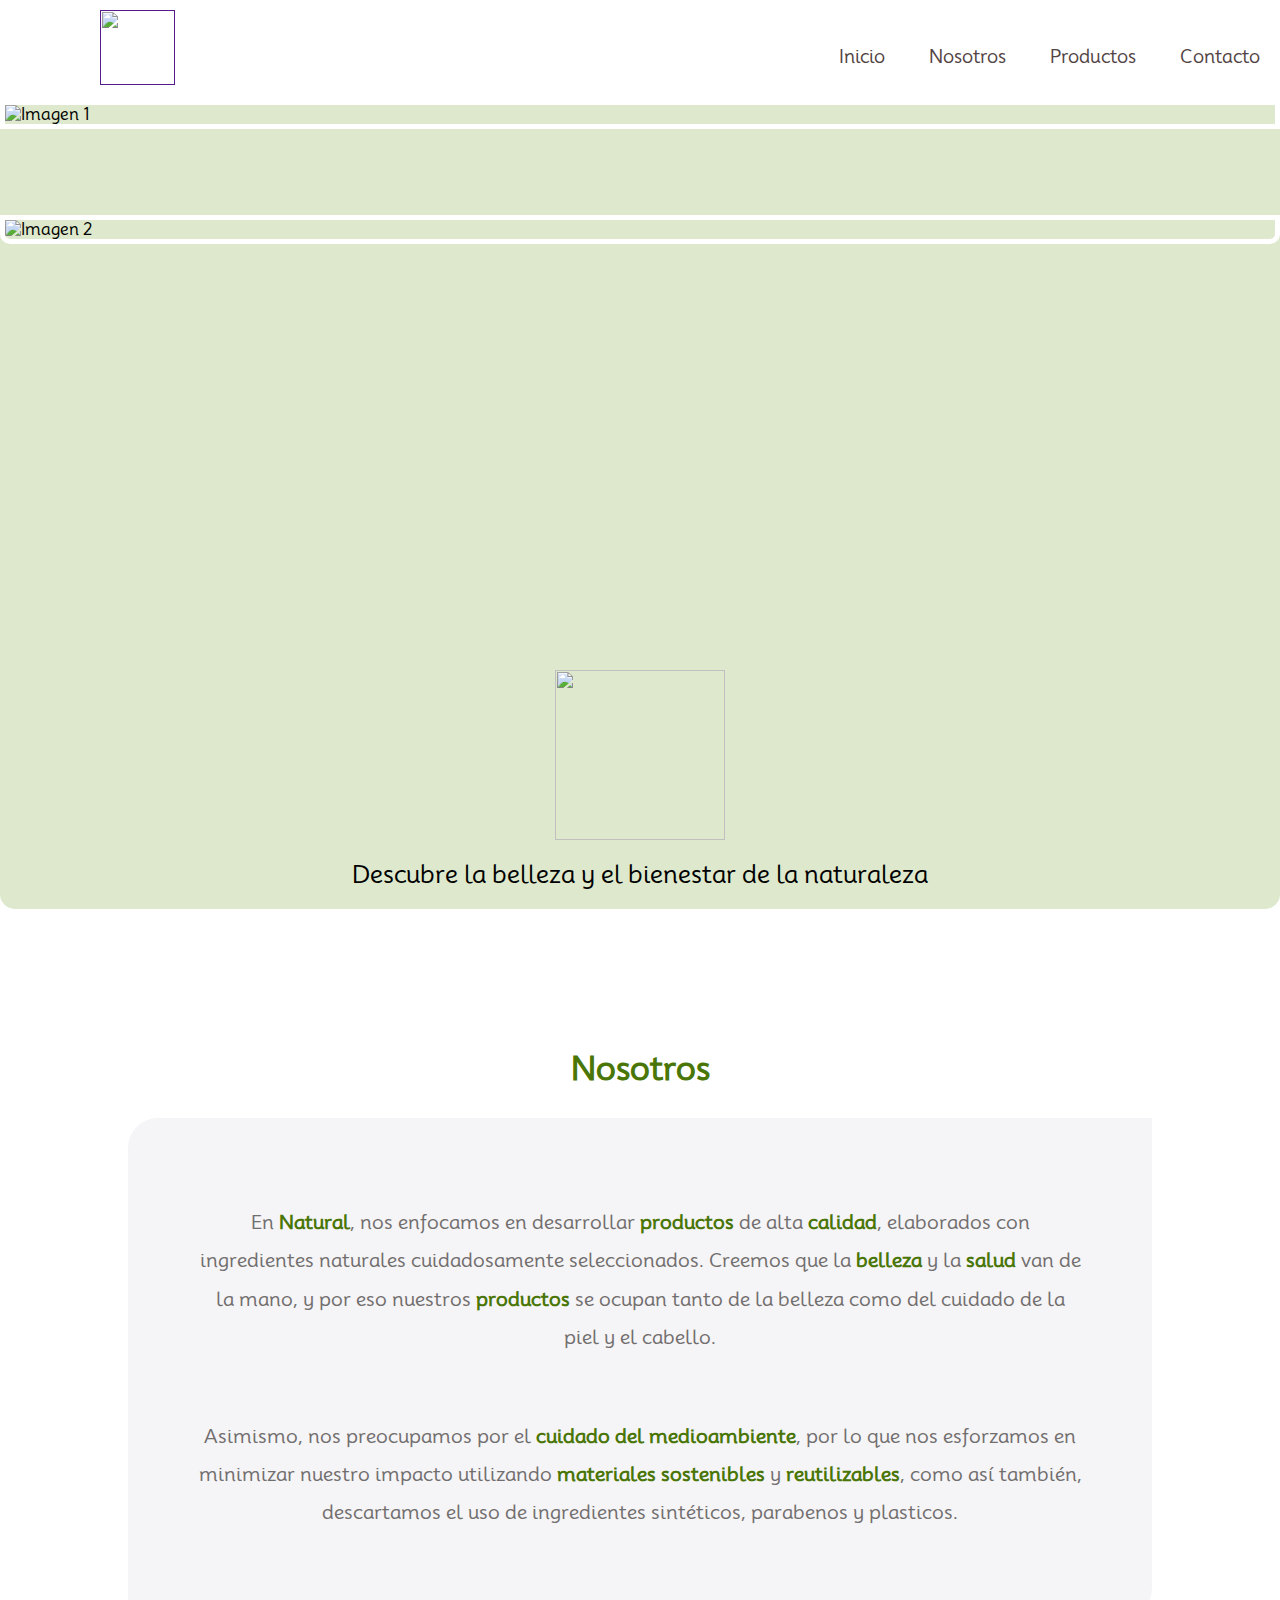
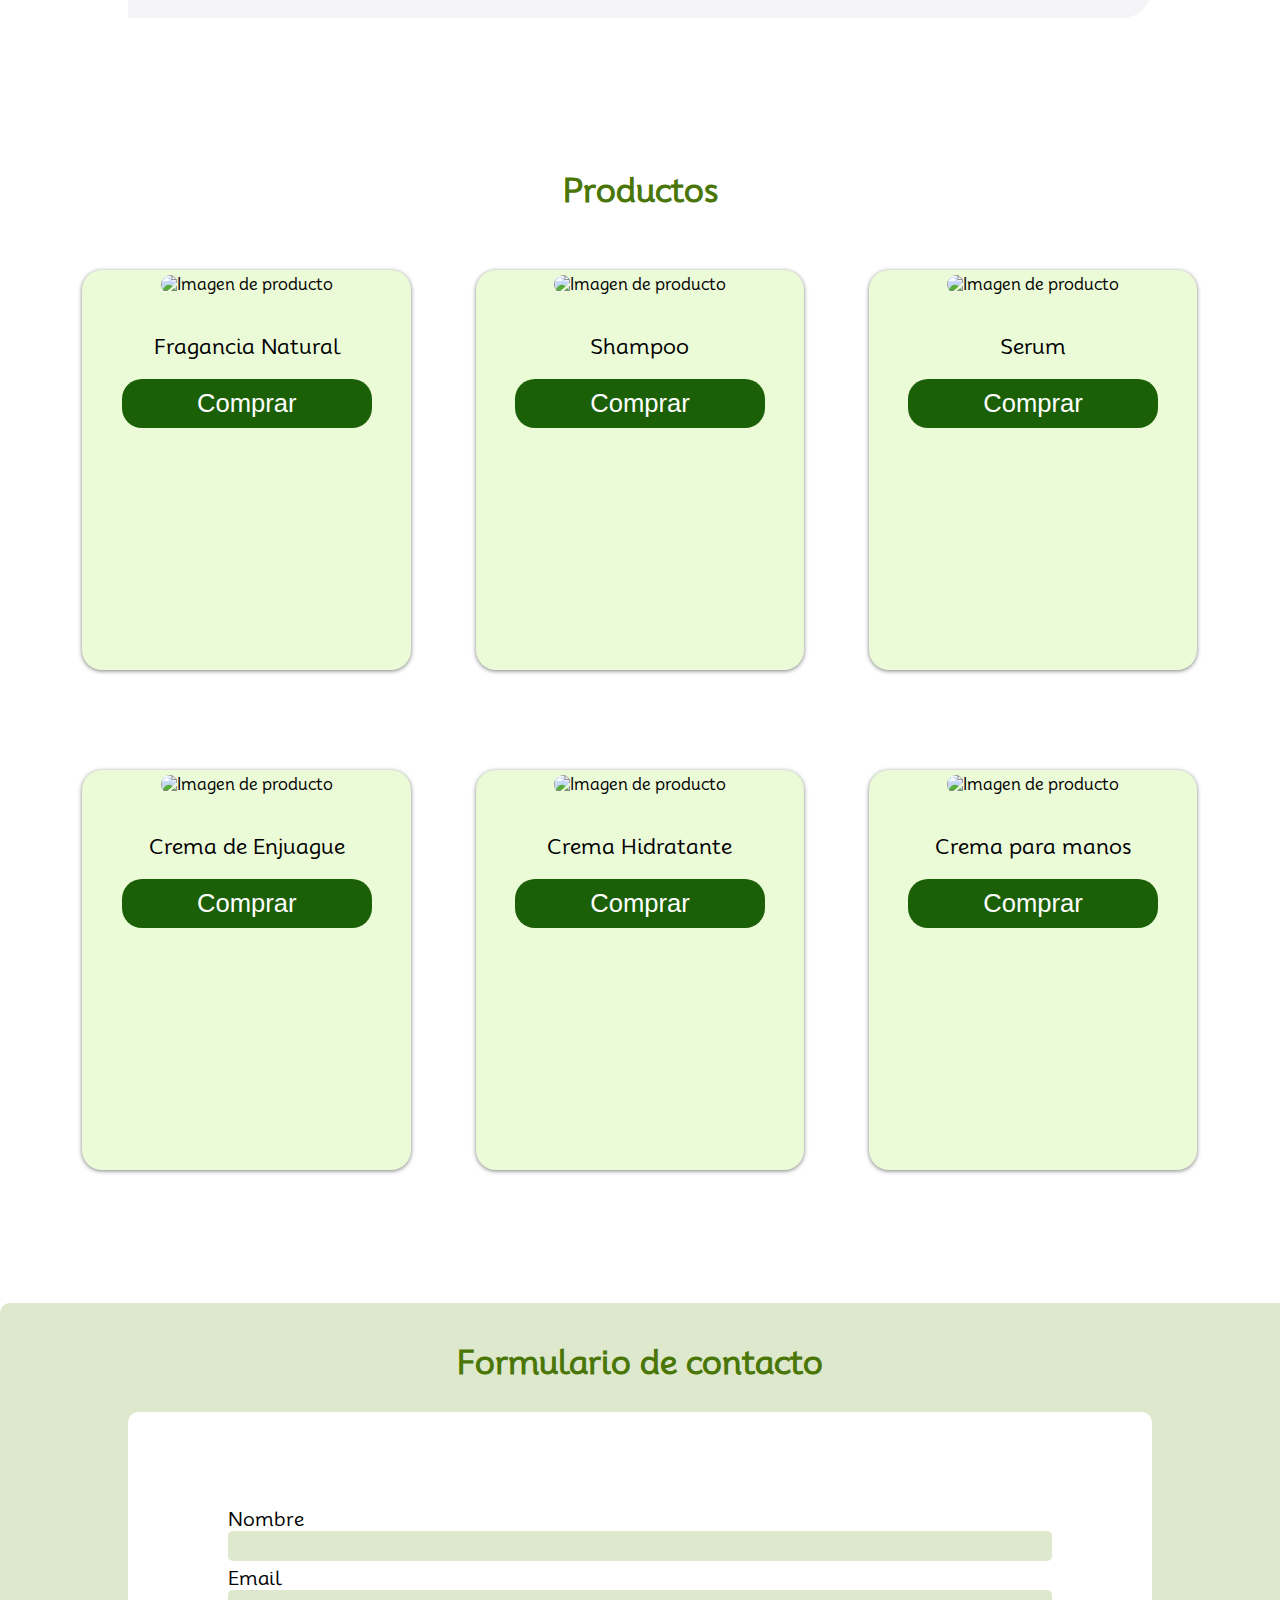
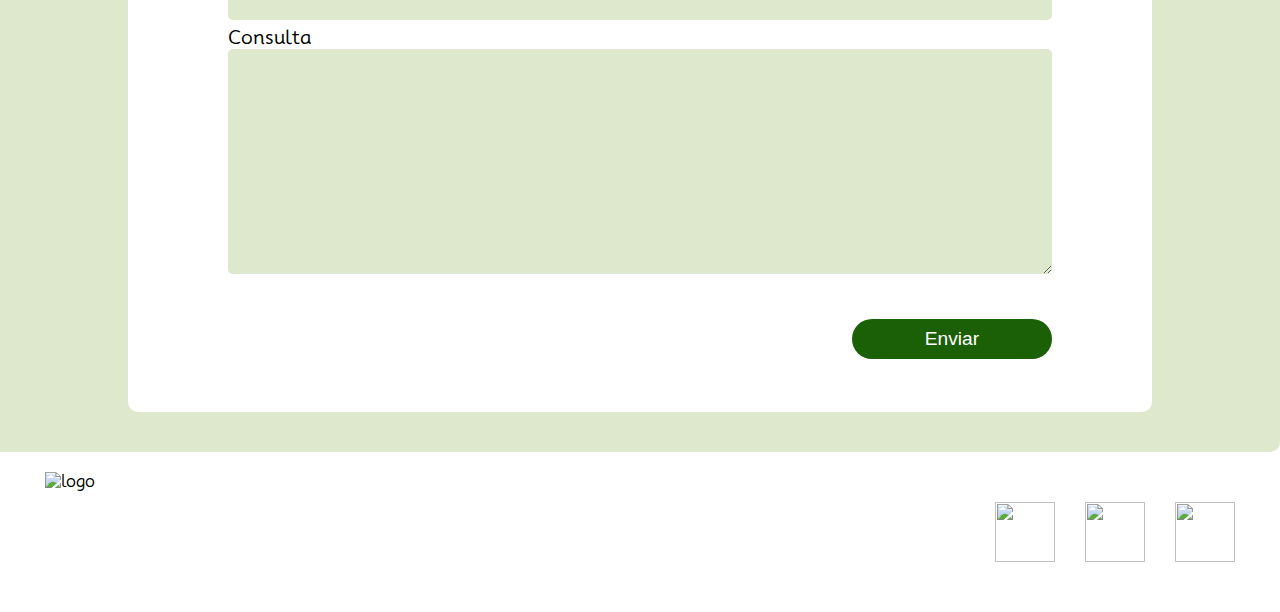
==== index.html @ c2a3fa1c "Terminado" ====
<!DOCTYPE html>
<html lang="en">
	<head>
		<meta charset="UTF-8" />
		<meta name="viewport" content="width=device-width, initial-scale=1.0" />
		<title>Proyecto WebExperto</title>
		<link rel="stylesheet" href="./css/style.css" />
		<link rel="preconnect" href="https://fonts.googleapis.com" />
		<link rel="preconnect" href="https://fonts.gstatic.com" crossorigin />
		<link
			href="https://fonts.googleapis.com/css2?family=Mooli&display=swap"
			rel="stylesheet"
		/>
	</head>
	<body>
		<main>
			<!-- HEADER -->
			<header>
				<nav id="inicio">
					<input type="checkbox" name="" id="check" />
					<label for="check" class="checkbtn">
						<img src="./assets/menu-regular.png" alt="" />
					</label>
					<a href="" class="logo__link">
						<img src="./img/logos/logo.png" alt="" class="logo" />
					</a>
					<ul>
						<li><a href="#inicio">Inicio</a></li>
						<li><a href="#nosotros">Nosotros</a></li>
						<li><a href="#productos">Productos</a></li>
						<li><a href="#contacto">Contacto</a></li>
					</ul>
				</nav>
			</header>
			<section class="presentation">
				<div class="principal-container">
					<div class="img">
						<img
							class="principal-container__image"
							src="./img/main/fitoterapia.png"
							alt="Imagen 1"
						/>
					</div>
					<div class="secondary-container">
						<div class="img">
							<img src="./img/cards/crema1.jpg" alt="Imagen 2" />
						</div>
						<div class="img">
							<img src="./img/cards/crema2.jpg" alt="Imagen 3" />
						</div>
					</div>
				</div>
				<div class="white-logo-container">
					<img src="./img/logos/white-logo.png" alt="" />
					<p>Descubre la belleza y el bienestar de la naturaleza</p>
				</div>
			</section>

			<!-- NOSOTROS -->
			<section class="about-us">
				<h1 class="h1__title" id="nosotros">Nosotros</h1>
				<div class="about-us__container">
					<p>
						En <span>Natural</span>, nos enfocamos en desarrollar
						<span>productos</span> de alta <span>calidad</span>, elaborados con
						ingredientes naturales cuidadosamente seleccionados. Creemos que la
						<span>belleza</span> y la <span>salud</span> van de la mano, y por
						eso nuestros <span>productos</span> se ocupan tanto de la belleza
						como del cuidado de la piel y el cabello.
					</p>
					<p>
						Asimismo, nos preocupamos por el
						<span>cuidado del medioambiente</span>, por lo que nos esforzamos en
						minimizar nuestro impacto utilizando
						<span>materiales sostenibles</span> y <span>reutilizables</span>,
						como así también, descartamos el uso de ingredientes sintéticos,
						parabenos y plasticos.
					</p>
				</div>
			</section>

			<!-- PRODUCTOS -->
			<section class="products" id="productos">
				<h1 class="h1__title">Productos</h1>
				<div class="card-container">
					<div class="card">
						<img src="./img/main/fragancias.jpg" alt="Imagen de producto" />
						<p>Fragancia Natural</p>
						<button>Comprar</button>
					</div>
					<div class="card">
						<img src="./img/cards/cremaEnjuague.jpg" alt="Imagen de producto" />
						<p>Shampoo</p>
						<button>Comprar</button>
					</div>
					<div class="card">
						<img src="./img/cards/frasquito.jpg" alt="Imagen de producto" />
						<p>Serum</p>
						<button>Comprar</button>
					</div>
				</div>
				<div class="card-container">
					<div class="card">
						<img src="./img/cards/cremaEnjuague.jpg" alt="Imagen de producto" />
						<p>Crema de Enjuague</p>
						<button>Comprar</button>
					</div>
					<div class="card">
						<img
							src="./img/cards/cremasNatural2.jpg"
							alt="Imagen de producto"
						/>
						<p>Crema Hidratante</p>
						<button>Comprar</button>
					</div>
					<div class="card">
						<img src="./img/cards/cremas.jpg" alt="Imagen de producto" />
						<p>Crema para manos</p>
						<button>Comprar</button>
					</div>
				</div>
			</section>

			<!-- FORMULARIO -->
			<section class="form-container" id="contacto">
				<h1 class="h1__title form-title">Formulario de contacto</h1>
				<div class="form">
					<form action="">
						<div class="form1">
							<span>Nombre</span>
							<input type="text" />
						</div>
						<div class="form1">
							<span>Email</span>
							<input type="text" />
						</div>
						<div class="form1">
							<span>Consulta</span>
							<textarea rows="15"></textarea>
						</div>
						<div class="botonEnviar">
							<input type="button" class="form-button" value="Enviar" />
						</div>
					</form>
				</div>
			</section>
		</main>

		<!-- FOOTER -->
		<footer>
			<div class="footer-container">
				<img class="natural-logo" src="./img/logos/logo.png" alt="logo" />
				<div class="footer-socialMedia-icons">
					<img src="./img/logos/whatsapp.png" alt="" />
					<img src="./img/logos/instagram.png" alt="" />
					<img src="./img/logos/facebook.png" alt="" />
				</div>
			</div>
		</footer>
	</body>
</html>
---- css/style.css ----
* {
	box-sizing: border-box;
	padding: 0;
	margin: 0;
}

:root {
	--font-family: "Mooli";
	--header-font-color: #3a3a3a;
}

html {
	font-family: var(--font-family);
	scroll-behavior: smooth;
}

/* MOBILE  */

/* HEADER */

.logo__link img {
	width: 75px;
	height: 75px;
}

nav ul {
	position: fixed;
	width: 100%;
	height: 100vw;
	background: #497607;
	top: 80px;
	left: 100%;
	text-align: center;
	transition: all 0.3s;
}

nav ul li {
	display: block;
	margin: 50px 0;
	line-height: 30px;
}

nav ul li a {
	text-decoration: none;
	color: #ffffff;
	font-size: 1.2rem;
}

nav ul li a:hover {
	color: #1f0776;
	transition: 0.5s;
}
.img {
	display: flex;
	align-items: center;
	justify-content: center;
}
.img img {
	width: auto;
	height: auto;
	max-width: 100%;
	max-height: 100%;
}

#check {
	display: none;
}

#check:checked ~ ul {
	left: 0;
}

.checkbtn {
	display: block;
	padding: 30px;
	float: right;
}

/* PRESENTACION*/
.presentation {
	width: 100%;
	background-color: #dee8cc;
	display: flex;
	flex-direction: column;
	border-radius: 10px 10px 15px 15px;
}

.principal-container img {
	width: 100%;
	/* height: 120px; */
	background-size: cover;
	background-repeat: no-repeat;
	border: 5px solid white;
}

.secondary-container img {
	border: 5px solid white;
	border-radius: 0px 0px 10px 10px;
}

.white-logo-container {
	display: flex;
	flex-direction: column;
	justify-content: space-between;
	align-items: center;
	padding: 20px 0px;
}

.white-logo-container img {
	height: 70px;
	width: 70px;
}

.white-logo-container p {
	font-size: 0.9rem;
	text-align: center;
	padding-top: 20px;
}

/* NOSOTROS */
.about-us {
	margin-top: 15px;
	margin-right: 5px;
	background-color: rgb(255, 255, 255);
	width: 100%;
	height: auto;
	display: flex;
	flex-direction: column;
	align-items: center;
	justify-content: center;
	padding: 5px;
}

.h1__title {
	text-align: center;
	font-size: 1.3rem;
	color: #497607;
}

.about-us__container {
	margin: 15px 5px;
	padding: 5px;
	background-color: rgba(230, 227, 232, 0.4);
	width: 100%;
	height: auto;
	border-radius: 30px 0px 30px 0px;
}

.about-us__container p {
	margin: 20px 20px;
	color: #716e6e;
	font-size: 1rem;
	text-align: center;
	line-height: 2;
}

.about-us__container span {
	color: #497607;
	font-weight: bold;
}

/* PRODUCTOS */

.products {
	width: 100%;
	height: auto;
	background-color: white;
	padding: 1%;
}

.card-container {
	/* max-width: 100%; */
	display: flex;
	flex-direction: column;
	justify-content: space-around;
	gap: 16px;
	margin-top: 30px;
	margin-right: 5px;
}

.card {
	width: 70%;
	height: auto;
	border-radius: 20px;
	text-align: center;
	padding: 5px;
	margin: 0 auto;
	box-shadow: 0 1px 4px rgba(0, 0, 0, 0.5);
	background-color: #ebfad7;
}

.card img {
	width: 100%;
	height: auto;
	object-fit: cover;
	border-radius: 15px;
}

.card p {
	margin-top: 15px;
	font-size: 1rem;
}

.card button {
	background-color: rgb(27, 95, 7);
	color: white;
	width: 100px;
	border: none;
	padding: 6px 8px;
	border-radius: 10px;
	cursor: pointer;
	margin-top: 11px;
	font-size: 1.2rem;
}

.card button:hover {
	background-color: rgb(44, 149, 13);
	transition: 0.5s;
}

/* FORMULARIO */
.form-container {
	width: 100%;
	height: auto;
	background-color: #dee8cc;
	border-radius: 10px 0px 10px 0px;
	padding: 10px;
	margin-top: 20px;
}

.form {
	margin: 0 auto;
	margin-top: 20px;
	padding: 10px 10px;
	background-color: white;
	width: 90vw;
	height: auto;
	border-radius: 10px 10px;
	display: flex;
	flex-direction: column;
	justify-content: space-between;
}

.form1 {
	margin-top: 5px;
	display: flex;
	flex-direction: column;
	justify-content: space-between;
}

.form span {
	font-size: 0.8rem;
}

input {
	height: 30px;
	border-radius: 5px;
	border: none;
	background-color: #dee8cc;
}

textarea {
	border-radius: 5px;
	border: none;
	background-color: #dee8cc;
}

.form-button {
	background-color: rgb(27, 95, 7);
	color: white;
	width: 90px;
	border: none;
	border-radius: 30px;
	padding: 3px;
	border-radius: 6px;
	cursor: pointer;
	margin: 5px 2px 2px 210px;
	font-size: 0.8rem;
	text-align: center;
}

/* FOOTER */

footer {
	width: 100%;
	height: 150px;
	background-color: white;
}

.footer-container {
	display: flex;
	flex-direction: row;
	justify-content: space-between;
	padding: 5px 25px;
	align-items: center;
}

.natural-logo {
	height: 80px;
	width: 80px;
}

.footer-socialMedia-icons {
	display: flex;
	flex-direction: row;
	align-items: center;
	justify-content: space-between;
	gap: 10px;
}

.footer-socialMedia-icons img {
	height: 27px;
	width: 27px;
	color: rgb(27, 95, 7);
}

/* MEDIA QUERIES */

/* TABLET */

@media (min-width: 768px) {
	/* HEAD */
	.checkbtn {
		display: none;
	}

	#check {
		display: none;
	}

	.logo__link {
		margin-left: 30px;
	}

	nav ul {
		top: 5px;
		left: 180px;
		background: none;
	}

	nav ul li {
		display: inline-block;
		margin: 20px 20px;
	}
	nav ul li a {
		font-size: 0.9rem;
		color: #524444;
	}
	nav ul li a:hover {
		color: #497607;
	}

	/* MAIN */
	.secondary-container {
		display: flex;
		flex-direction: row;
		width: 100%;
	}

	/* PRODUCTOS */
	.card-container {
		flex-direction: row;
		margin: 60px 0;
	}

	.card {
		width: 25%;
		height: 240px;
	}

	/* FORMULARIO */
	.form-button {
		width: 110px;
		border-radius: 20px;
		padding: 5px 10px;
		font-size: 0.9rem;
	}
	.botonEnviar {
		margin-top: 15px;
		text-align: right;
	}

	/* FOOTER */
	.footer-container {
		height: 160px;
	}

	.footer-socialMedia-icons {
		width: 30%;
		justify-content: space-between;
	}
	.footer-socialMedia-icons img {
		height: 40px;
		width: 40px;
	}
}

/* DESKTOP QUERIES */

@media (min-width: 992px) {
	/* HEADER */
	.checkbtn {
		display: none;
	}

	#check {
		display: none;
	}
	.logo__link {
		position: absolute;
		padding: 10px 70px;
	}
	.logo__link img {
		width: 75px;
		height: 75px;
	}

	nav {
		background: #ffffff;
		height: 100px;
		width: 100%;
		position: relative;
	}

	nav ul {
		top: 10px;
		background: none;
		position: absolute;
		left: unset;
		right: 0;
		height: unset;
		width: unset;
	}

	nav ul li {
		display: inline-block;
		line-height: 80px;
		margin: 0 5px;
		padding: 7px 15px;
	}

	nav ul li a {
		text-decoration: none;
		color: #524444;
		font-size: 1.1rem;
	}

	nav ul li a:hover {
		color: #3f6506;
		transition: 0.5s;
	}

	/* NOSOTROS */
	.h1__title {
		margin-top: 120px;
		font-size: 2rem;
	}
	.about-us__container {
		padding: 45px 40px;
		margin-top: 30px;
		width: 80vw;
		height: 500px;
	}
	.about-us__container p {
		font-size: 1.2rem;
	}

	/* MAIN */
	.principal-container {
		display: flex;
		flex-direction: column;
		height: 500px;
		width: 100%;
	}

	.principal-container img {
		height: 100%;
		width: 100%;
	}
	.secondary-container {
		display: flex;
		flex-direction: row;
		height: 200px;
		width: 100%;
	}
	.principal-container__image {
		height: 700px;
	}

	.white-logo-container {
		margin-top: -100px;
	}
	.white-logo-container img {
		height: 170px;
		width: 170px;
	}
	.white-logo-container p {
		font-size: 1.5rem;
	}

	/* PRODUCTOS */
	.card-container {
		justify-content: space-between;
		padding: 20px 10px;
		gap: 5px;
		margin-bottom: 100px;
	}

	.card {
		width: 28%;
		height: 350px;
	}

	.card-container p {
		margin-top: 40px;
	}

	.card button {
		margin-top: 20px;
		width: 150px;
		border-radius: 20px;
		padding: 10px 20px;
	}

	/* FORMULARIO */

	.form-title {
		margin: 30px;
	}
	.form {
		width: 80vw;
		height: 600px;
		padding: 50px 100px;
		margin-bottom: 30px;
	}
	.botonEnviar {
		text-align: right;
	}

	form {
		padding: 40px 0px;
	}

	.form-button {
		width: 200px;
		font-size: 1.2rem;
		height: 40px;
		border-radius: 30px;
		margin: 30px 0;
	}

	.form span {
		font-size: 1.2rem;
	}

	/* FOOTER */
	.footer-container {
		padding: 30px 30px;
	}

	.natural-logo {
		width: 120px;
		height: 120px;
	}

	.footer-socialMedia-icons {
		justify-content: space-between;
		width: 240px;
	}

	.footer-socialMedia-icons img {
		width: 60px;
		height: 60px;
	}
}
@media (min-width: 1261px) {
	/* MAIN */
	.principal-container {
		height: 650px;
	}
	.secondary-container img {
		width: 100vw;
		height: auto;
	}
	.about-us__container p {
		font-size: 1.2rem;
		padding: 20px 10px;
	}
	/* PRODUCTOS */
	.card-container {
		padding: 0 40px;
	}

	.card {
		width: 28%;
		height: 400px;
	}
	.card p {
		font-size: 1.3rem;
	}
	.card button {
		width: 250px;
		font-size: 1.6rem;
	}
	.footer-container {
		padding: 10px 45px;
	}
}
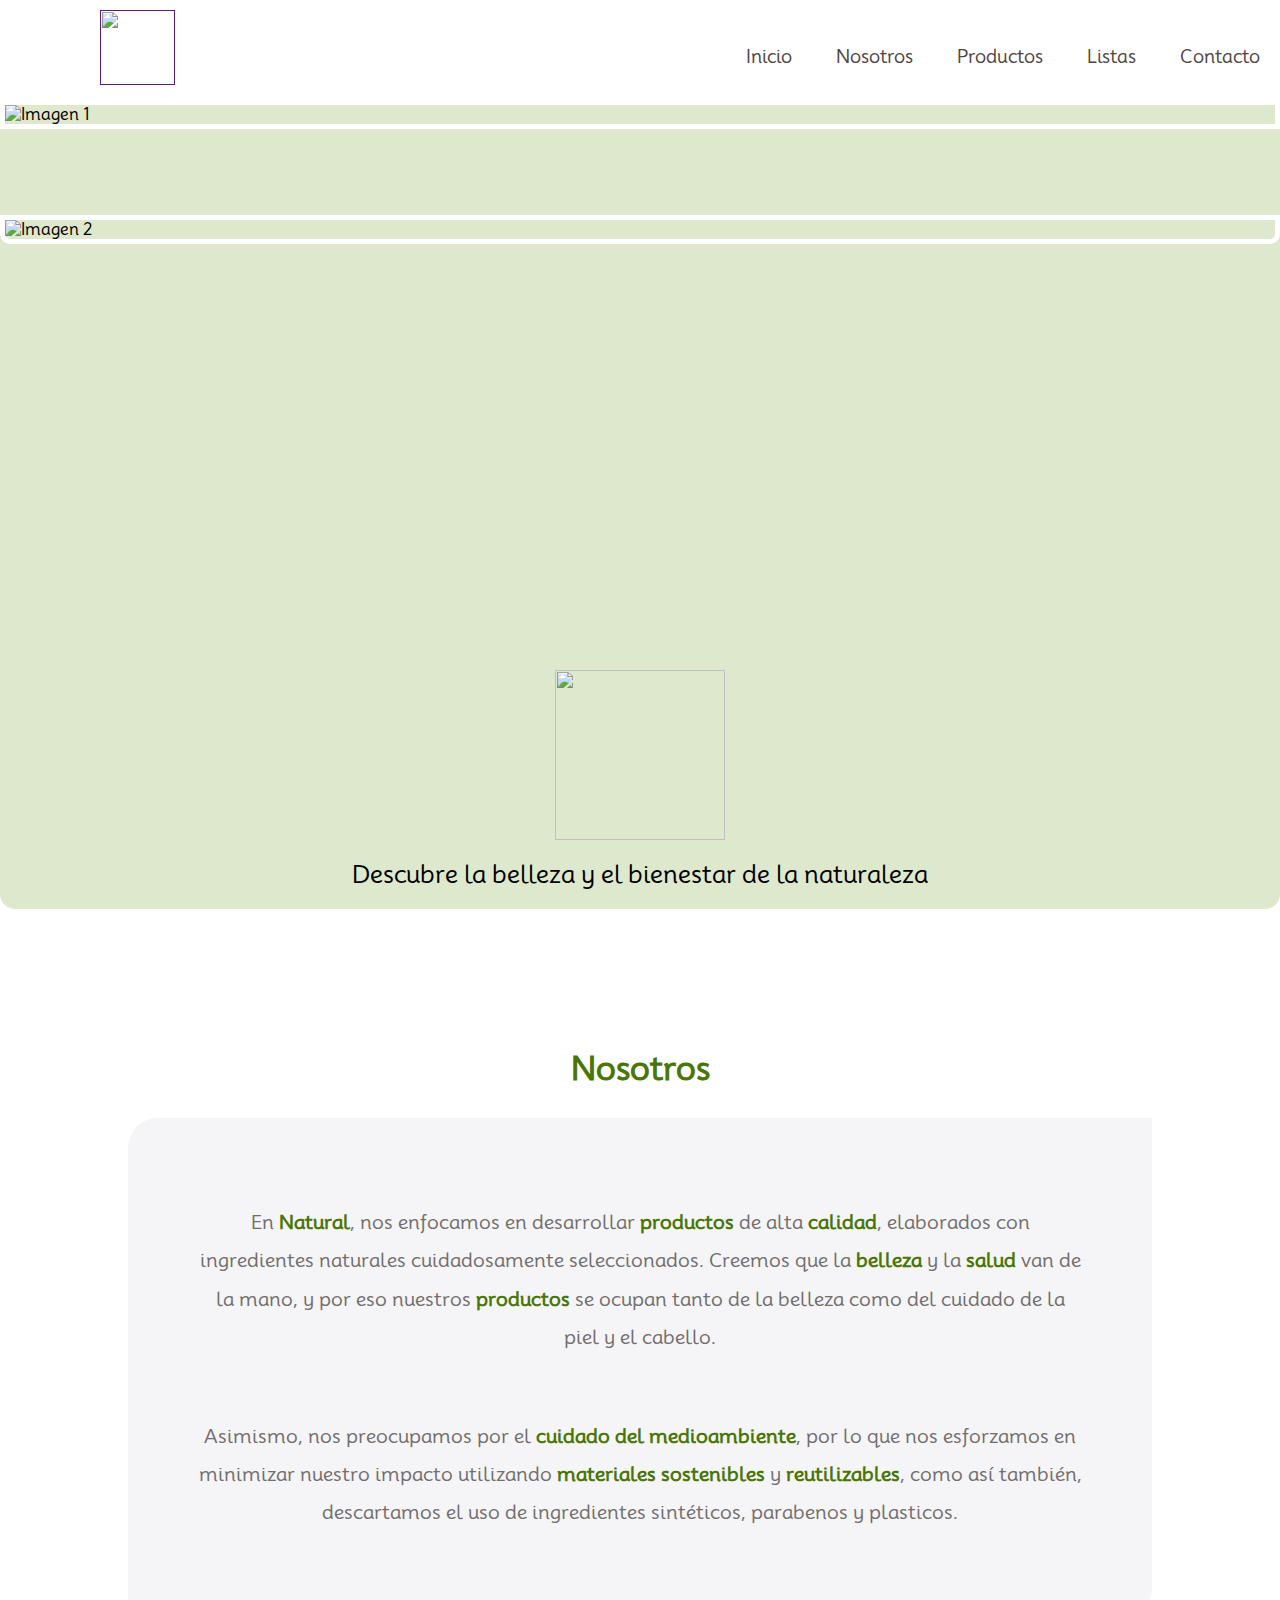
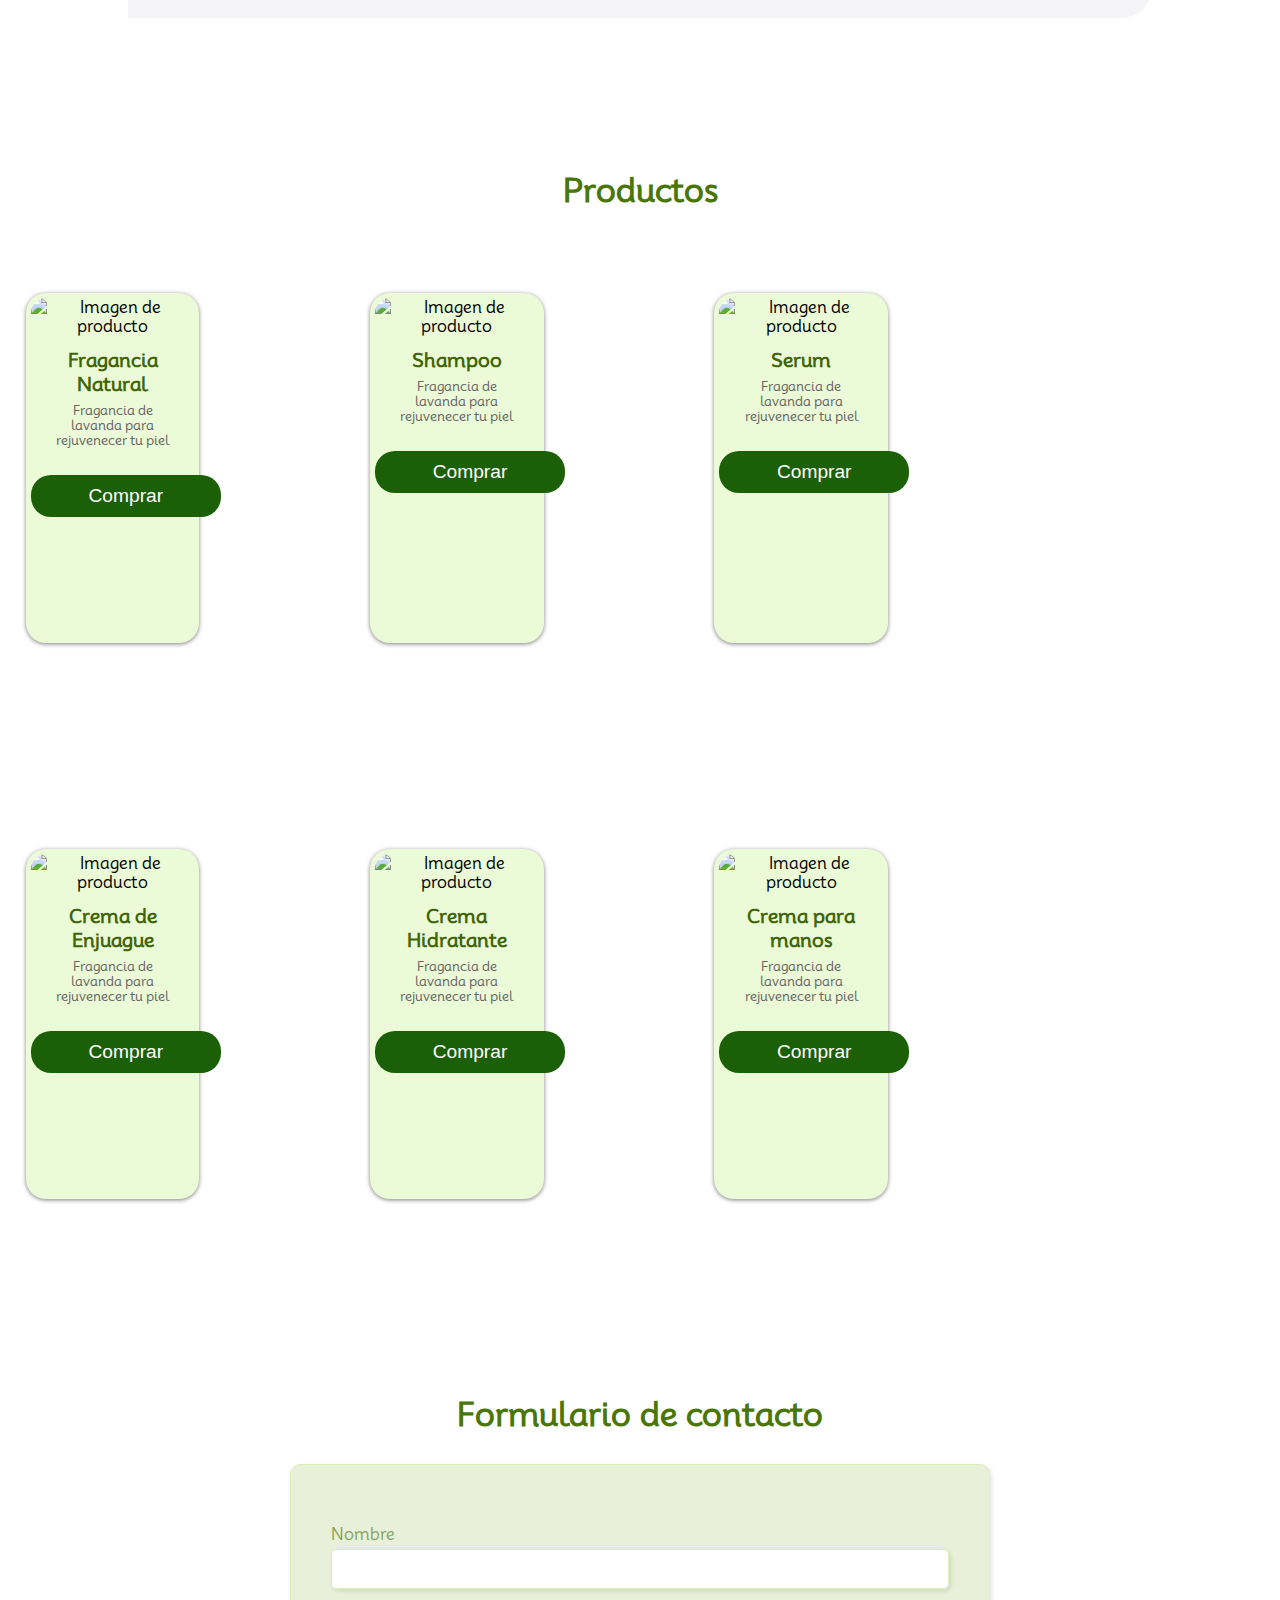
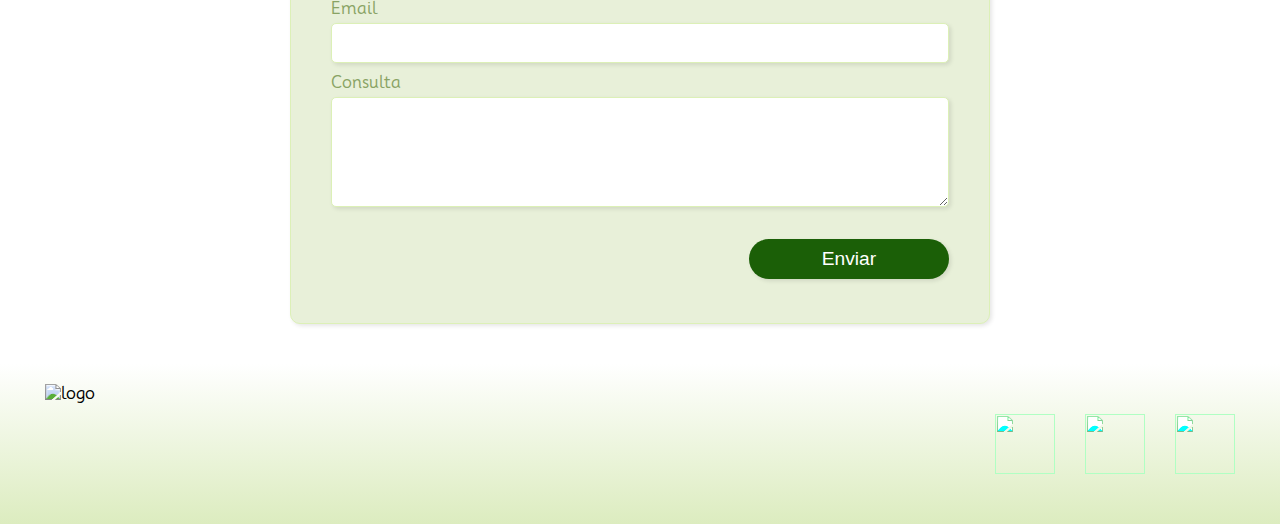
==== commit ae3b03f0: "Agregando cambios" ====
--- a/index.html
+++ b/index.html
@@ -28,6 +28,7 @@
 						<li><a href="#inicio">Inicio</a></li>
 						<li><a href="#nosotros">Nosotros</a></li>
 						<li><a href="#productos">Productos</a></li>
+						<li><a href="#productos">Listas</a></li>
 						<li><a href="#contacto">Contacto</a></li>
 					</ul>
 				</nav>
@@ -82,43 +83,69 @@
 			<!-- PRODUCTOS -->
 			<section class="products" id="productos">
 				<h1 class="h1__title">Productos</h1>
-				<div class="card-container">
-					<div class="card">
-						<img src="./img/main/fragancias.jpg" alt="Imagen de producto" />
-						<p>Fragancia Natural</p>
-						<button>Comprar</button>
+				<section class="products-container">
+					<div class="card-container">
+						<div class="card">
+							<img src="./img/main/fragancias.jpg" alt="Imagen de producto" />
+							<p class="card-name">Fragancia Natural</p>
+							<p class="card-description">
+								Fragancia de lavanda para rejuvenecer tu piel
+							</p>
+							<button>Comprar</button>
+						</div>
+						<div class="card">
+							<img
+								src="./img/cards/cremaEnjuague.jpg"
+								alt="Imagen de producto"
+							/>
+							<p class="card-name">Shampoo</p>
+							<p class="card-description">
+								Fragancia de lavanda para rejuvenecer tu piel
+							</p>
+							<button>Comprar</button>
+						</div>
+						<div class="card">
+							<img src="./img/cards/frasquito.jpg" alt="Imagen de producto" />
+							<p class="card-name">Serum</p>
+							<p class="card-description">
+								Fragancia de lavanda para rejuvenecer tu piel
+							</p>
+							<button>Comprar</button>
+						</div>
 					</div>
-					<div class="card">
-						<img src="./img/cards/cremaEnjuague.jpg" alt="Imagen de producto" />
-						<p>Shampoo</p>
-						<button>Comprar</button>
+					<div class="card-container">
+						<div class="card">
+							<img
+								src="./img/cards/cremaEnjuague.jpg"
+								alt="Imagen de producto"
+							/>
+							<p class="card-name">Crema de Enjuague</p>
+							<p class="card-description">
+								Fragancia de lavanda para rejuvenecer tu piel
+							</p>
+							<button>Comprar</button>
+						</div>
+						<div class="card">
+							<img
+								src="./img/cards/cremasNatural2.jpg"
+								alt="Imagen de producto"
+							/>
+							<p class="card-name">Crema Hidratante</p>
+							<p class="card-description">
+								Fragancia de lavanda para rejuvenecer tu piel
+							</p>
+							<button>Comprar</button>
+						</div>
+						<div class="card">
+							<img src="./img/cards/cremas.jpg" alt="Imagen de producto" />
+							<p class="card-name">Crema para manos</p>
+							<p class="card-description">
+								Fragancia de lavanda para rejuvenecer tu piel
+							</p>
+							<button>Comprar</button>
+						</div>
 					</div>
-					<div class="card">
-						<img src="./img/cards/frasquito.jpg" alt="Imagen de producto" />
-						<p>Serum</p>
-						<button>Comprar</button>
-					</div>
-				</div>
-				<div class="card-container">
-					<div class="card">
-						<img src="./img/cards/cremaEnjuague.jpg" alt="Imagen de producto" />
-						<p>Crema de Enjuague</p>
-						<button>Comprar</button>
-					</div>
-					<div class="card">
-						<img
-							src="./img/cards/cremasNatural2.jpg"
-							alt="Imagen de producto"
-						/>
-						<p>Crema Hidratante</p>
-						<button>Comprar</button>
-					</div>
-					<div class="card">
-						<img src="./img/cards/cremas.jpg" alt="Imagen de producto" />
-						<p>Crema para manos</p>
-						<button>Comprar</button>
-					</div>
-				</div>
+				</section>
 			</section>
 
 			<!-- FORMULARIO -->
--- a/css/style.css
+++ b/css/style.css
@@ -26,7 +26,7 @@
 nav ul {
 	position: fixed;
 	width: 100%;
-	height: 100vw;
+	height: 450px;
 	background: #497607;
 	top: 80px;
 	left: 100%;
@@ -179,14 +179,20 @@
 }
 
 .card {
-	width: 70%;
-	height: auto;
+	width: 60%;
+	max-width: 280px;
+	height: 280px;
 	border-radius: 20px;
 	text-align: center;
 	padding: 5px;
 	margin: 0 auto;
 	box-shadow: 0 1px 4px rgba(0, 0, 0, 0.5);
 	background-color: #ebfad7;
+	transition: transform 0.3s;
+}
+
+.card:hover {
+	transform: scale(1.2);
 }
 
 .card img {
@@ -196,21 +202,27 @@
 	border-radius: 15px;
 }
 
-.card p {
-	margin-top: 15px;
-	font-size: 1rem;
+.card-name {
+	margin-top: 12px;
+	font-size: 0.95rem;
+	font-weight: bold;
+}
+
+.card-description {
+	font-size: 0.7rem;
+	margin: 7px;
 }
 
 .card button {
 	background-color: rgb(27, 95, 7);
 	color: white;
-	width: 100px;
+	width: 120px;
 	border: none;
 	padding: 6px 8px;
 	border-radius: 10px;
 	cursor: pointer;
 	margin-top: 11px;
-	font-size: 1.2rem;
+	font-size: 1rem;
 }
 
 .card button:hover {
@@ -222,7 +234,7 @@
 .form-container {
 	width: 100%;
 	height: auto;
-	background-color: #dee8cc;
+	background-color: white;
 	border-radius: 10px 0px 10px 0px;
 	padding: 10px;
 	margin-top: 20px;
@@ -232,39 +244,60 @@
 	margin: 0 auto;
 	margin-top: 20px;
 	padding: 10px 10px;
-	background-color: white;
+	background-color: #e8f0d9;
 	width: 90vw;
 	height: auto;
 	border-radius: 10px 10px;
 	display: flex;
 	flex-direction: column;
 	justify-content: space-between;
+	box-shadow: 2px 2px 4px rgba(0, 0, 0, 0.1);
+	border: 0.5px solid #dcf0b7;
 }
 
 .form1 {
 	margin-top: 5px;
 	display: flex;
 	flex-direction: column;
-	justify-content: space-between;
+	justify-content: space-around;
 }
 
 .form span {
-	font-size: 0.8rem;
+	font-size: 0.9rem;
+	color: #89a364;
+	padding-top: 5px;
+	padding-bottom: 5px;
 }
 
 input {
-	height: 30px;
+	height: 40px;
 	border-radius: 5px;
-	border: none;
-	background-color: #dee8cc;
+	border: 0.5px solid #dcf0b7;
+	padding: 0px 10px 0px 10px;
+	background-color: white;
+	box-shadow: 2px 2px 4px rgba(0, 0, 0, 0.1);
+}
+
+input:focus {
+	outline: none;
+	border: 1px solid #dcf0b7;
+	box-shadow: 0 0 5px rgba(0, 0, 0, 0.3);
 }
 
 textarea {
 	border-radius: 5px;
-	border: none;
-	background-color: #dee8cc;
-}
-
+	height: 130px;
+	border: 0.5px solid #dcf0b7;
+	background-color: white;
+	box-shadow: 2px 2px 4px rgba(0, 0, 0, 0.1);
+	padding: 10px 10px 0px 10px;
+}
+
+textarea:focus {
+	outline: none;
+	border: 1px solid #dcf0b7;
+	box-shadow: 0 0 5px rgba(0, 0, 0, 0.3);
+}
 .form-button {
 	background-color: rgb(27, 95, 7);
 	color: white;
@@ -283,8 +316,7 @@
 
 footer {
 	width: 100%;
-	height: 150px;
-	background-color: white;
+	height: auto;
 }
 
 .footer-container {
@@ -293,6 +325,12 @@
 	justify-content: space-between;
 	padding: 5px 25px;
 	align-items: center;
+	background: rgb(220, 236, 191);
+	background: linear-gradient(
+		360deg,
+		rgba(220, 236, 191, 1) 0%,
+		rgba(255, 255, 255, 1) 100%
+	);
 }
 
 .natural-logo {
@@ -306,12 +344,13 @@
 	align-items: center;
 	justify-content: space-between;
 	gap: 10px;
+	color: #3f6506;
 }
 
 .footer-socialMedia-icons img {
 	height: 27px;
 	width: 27px;
-	color: rgb(27, 95, 7);
+	filter: sepia(0.3) hue-rotate(80deg) saturate(400%) brightness(1.2);
 }
 
 /* MEDIA QUERIES */
@@ -331,11 +370,14 @@
 	.logo__link {
 		margin-left: 30px;
 	}
-
 	nav ul {
-		top: 5px;
-		left: 180px;
+		top: 10px;
 		background: none;
+		left: unset;
+		right: 0;
+		height: unset;
+		width: unset;
+		position: absolute;
 	}
 
 	nav ul li {
@@ -365,10 +407,23 @@
 
 	.card {
 		width: 25%;
-		height: 240px;
+		height: 270px;
 	}
 
 	/* FORMULARIO */
+
+	.form {
+		width: 600px;
+	}
+
+	.form1 span {
+		font-size: 1rem;
+	}
+
+	textarea {
+		height: 110px;
+	}
+
 	.form-button {
 		width: 110px;
 		border-radius: 20px;
@@ -420,16 +475,6 @@
 		height: 100px;
 		width: 100%;
 		position: relative;
-	}
-
-	nav ul {
-		top: 10px;
-		background: none;
-		position: absolute;
-		left: unset;
-		right: 0;
-		height: unset;
-		width: unset;
 	}
 
 	nav ul li {
@@ -493,7 +538,14 @@
 	.white-logo-container img {
 		height: 170px;
 		width: 170px;
-	}
+		transition: 0.3s;
+	}
+	.white-logo-container img:hover {
+		height: 170px;
+		width: 170px;
+		transform: scale(1.2);
+	}
+
 	.white-logo-container p {
 		font-size: 1.5rem;
 	}
@@ -511,10 +563,13 @@
 		height: 350px;
 	}
 
-	.card-container p {
-		margin-top: 40px;
-	}
-
+	.card-name {
+		font-size: 1.1rem;
+	}
+
+	.card-description {
+		font-size: 0.9rem;
+	}
 	.card button {
 		margin-top: 20px;
 		width: 150px;
@@ -528,12 +583,18 @@
 		margin: 30px;
 	}
 	.form {
-		width: 80vw;
-		height: 600px;
-		padding: 50px 100px;
+		width: 75vw;
+		height: 460px;
+		padding: 10px 40px;
 		margin-bottom: 30px;
 	}
+
+	input {
+		height: 40px;
+	}
+
 	.botonEnviar {
+		margin-top: 2px;
 		text-align: right;
 	}
 
@@ -587,22 +648,46 @@
 		padding: 20px 10px;
 	}
 	/* PRODUCTOS */
-	.card-container {
-		padding: 0 40px;
+	.products-container {
+		width: 100%;
+		display: flex;
+		flex-wrap: wrap;
 	}
 
 	.card {
-		width: 28%;
-		height: 400px;
-	}
-	.card p {
-		font-size: 1.3rem;
-	}
+		width: 20%;
+		height: 350px;
+		margin: 3px;
+	}
+	.card-name {
+		font-size: 1.2rem;
+		color: #3f6506;
+	}
+
+	.card-description {
+		font-size: 0.8rem;
+		padding: 0px 10px;
+		color: #676464;
+	}
+
 	.card button {
-		width: 250px;
-		font-size: 1.6rem;
+		width: 190px;
+		font-size: 1.2rem;
 	}
 	.footer-container {
 		padding: 10px 45px;
 	}
-}
+
+	/* FORMULARIO */
+	.form {
+		width: 700px;
+	}
+
+	.form1 span {
+		font-size: 1rem;
+	}
+
+	input {
+		height: 40px;
+	}
+}
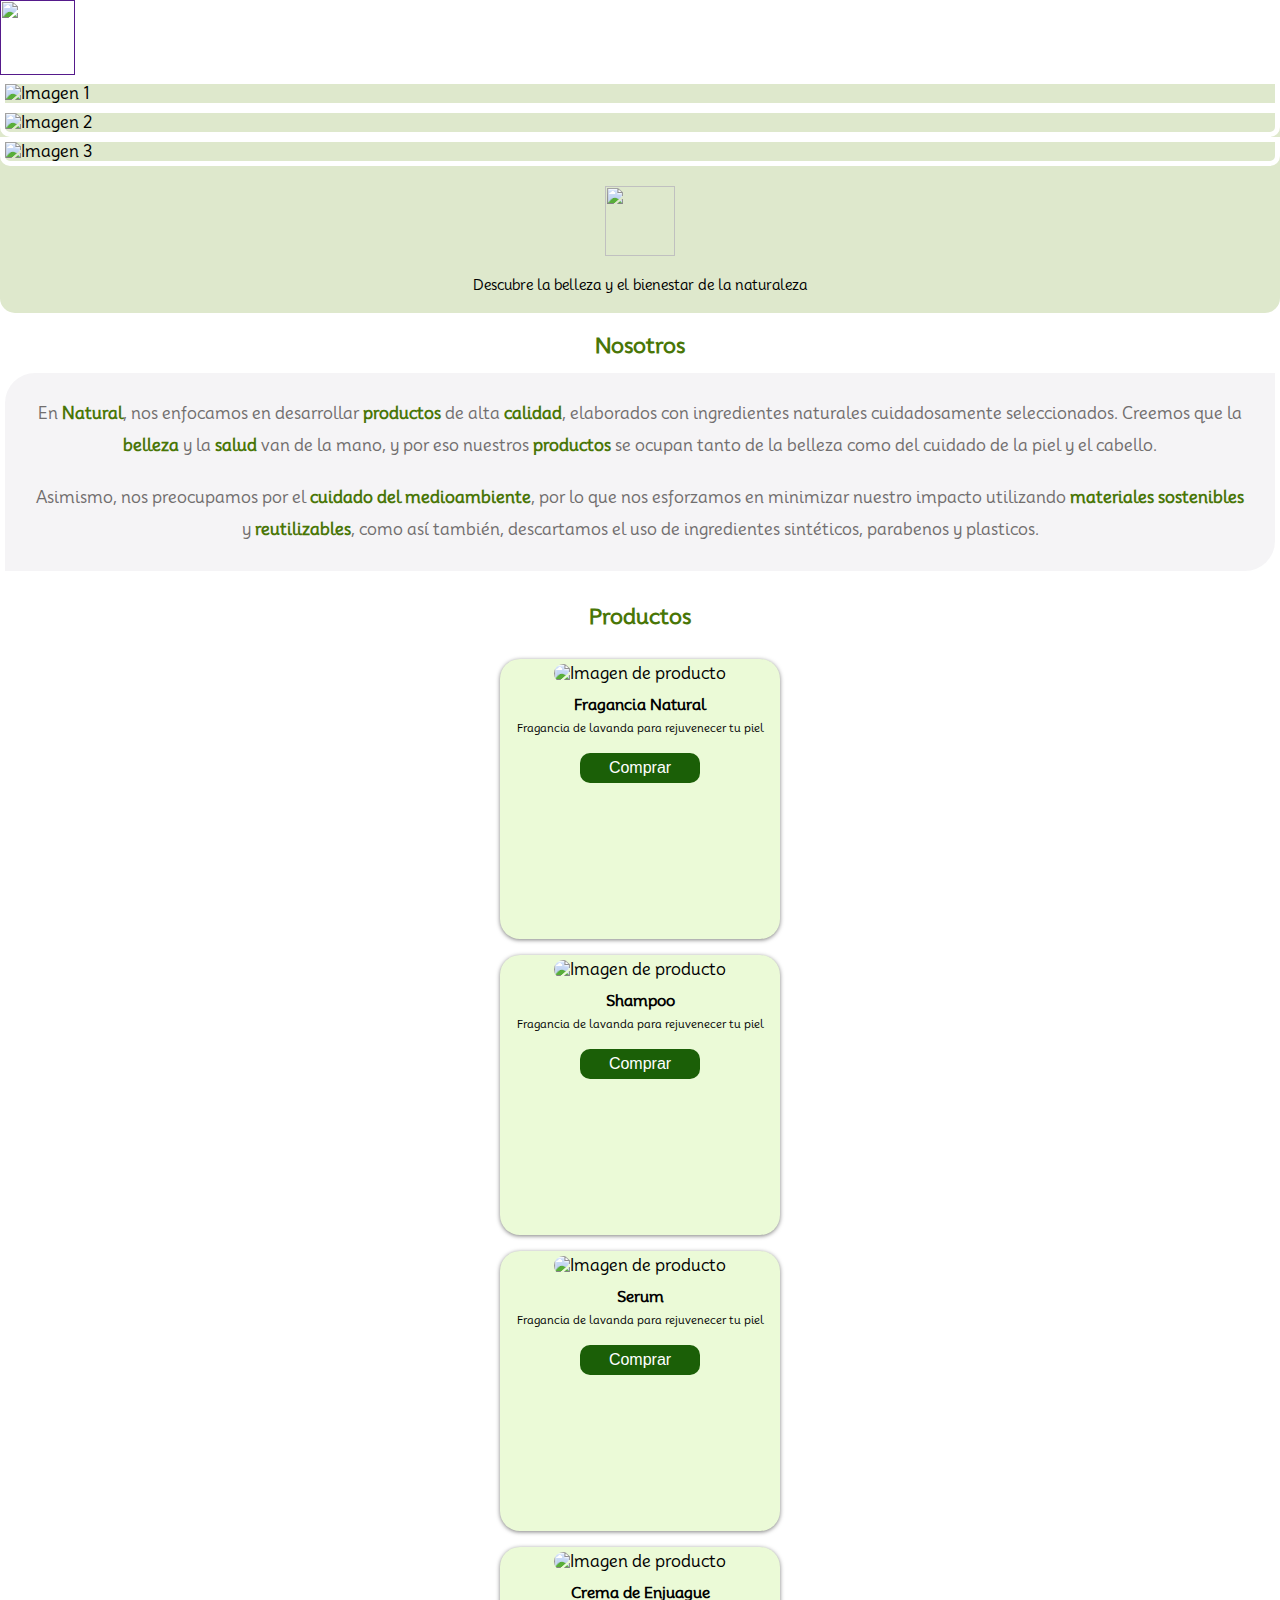
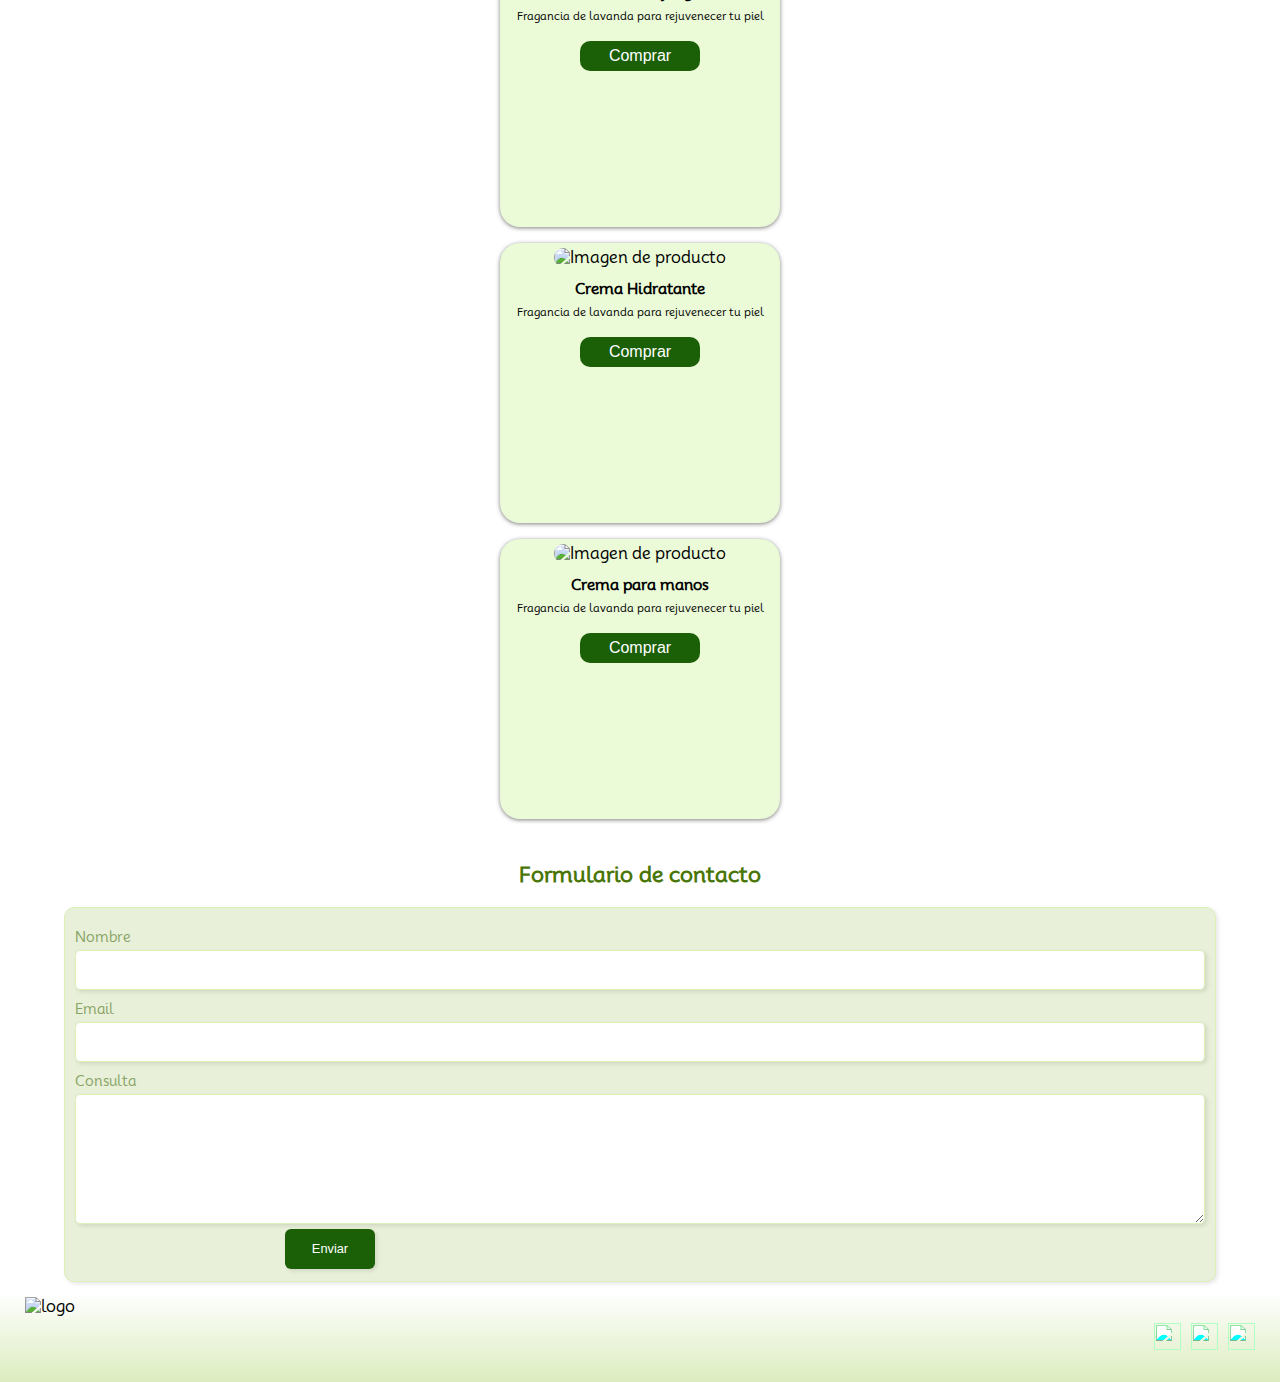
==== commit f9c3e7c5: "Listas terminadas" ====
--- a/index.html
+++ b/index.html
@@ -4,7 +4,28 @@
 		<meta charset="UTF-8" />
 		<meta name="viewport" content="width=device-width, initial-scale=1.0" />
 		<title>Proyecto WebExperto</title>
-		<link rel="stylesheet" href="./css/style.css" />
+		<link rel="stylesheet" href="./css/Principal/mobile.css" />
+		<link
+			rel="stylesheet"
+			media="screen and (min-width: 768px)"
+			href="./css/Principal/tablet_768.css"
+		/>
+		<link
+			rel="stylesheet"
+			media="screen and (min-width: 992px)"
+			href="./css/Principal/tablet_992.css"
+		/>
+		<link
+			rel="stylesheet"
+			media="screen and (min-width: 1440px)"
+			href="./css/Principal/desktop_1440.css"
+		/>
+		<link
+			rel="stylesheet"
+			media="screen and (min-width: 1600px)"
+			href="./css/Principal/desktop_1600.css"
+		/>
+
 		<link rel="preconnect" href="https://fonts.googleapis.com" />
 		<link rel="preconnect" href="https://fonts.gstatic.com" crossorigin />
 		<link
@@ -28,7 +49,7 @@
 						<li><a href="#inicio">Inicio</a></li>
 						<li><a href="#nosotros">Nosotros</a></li>
 						<li><a href="#productos">Productos</a></li>
-						<li><a href="#productos">Listas</a></li>
+						<li><a href="listas.html">Listas</a></li>
 						<li><a href="#contacto">Contacto</a></li>
 					</ul>
 				</nav>
@@ -112,8 +133,6 @@
 							</p>
 							<button>Comprar</button>
 						</div>
-					</div>
-					<div class="card-container">
 						<div class="card">
 							<img
 								src="./img/cards/cremaEnjuague.jpg"
@@ -137,7 +156,7 @@
 							<button>Comprar</button>
 						</div>
 						<div class="card">
-							<img src="./img/cards/cremas.jpg" alt="Imagen de producto" />
+							<img src="./img/cards/frasquito.jpg" alt="Imagen de producto" />
 							<p class="card-name">Crema para manos</p>
 							<p class="card-description">
 								Fragancia de lavanda para rejuvenecer tu piel
--- a/css/Principal/mobile.css
+++ b/css/Principal/mobile.css
@@ -0,0 +1,418 @@
+* {
+	box-sizing: border-box;
+	padding: 0;
+	margin: 0;
+}
+
+:root {
+	--font-family: "Mooli";
+	--header-font-color: #3a3a3a;
+}
+
+html {
+	font-family: var(--font-family);
+	scroll-behavior: smooth;
+}
+
+/* MOBILE  */
+
+/* HEADER */
+
+.logo__link img {
+	width: 75px;
+	height: 75px;
+}
+
+nav ul {
+	position: fixed;
+	width: 100%;
+	height: 450px;
+	background: #497607;
+	top: 80px;
+	left: 100%;
+	text-align: center;
+	transition: all 0.3s;
+}
+
+nav ul li {
+	display: block;
+	margin: 50px 0;
+	line-height: 30px;
+}
+
+nav ul li a {
+	text-decoration: none;
+	color: #ffffff;
+	font-size: 1.2rem;
+}
+
+nav ul li a:hover {
+	color: #1f0776;
+	transition: 0.5s;
+}
+.img {
+	display: flex;
+	align-items: center;
+	justify-content: center;
+}
+.img img {
+	width: auto;
+	height: auto;
+	max-width: 100%;
+	max-height: 100%;
+}
+
+#check {
+	display: none;
+}
+
+#check:checked ~ ul {
+	left: 0;
+}
+
+.checkbtn {
+	display: block;
+	padding: 30px;
+	float: right;
+}
+
+/* PRESENTACION*/
+.presentation {
+	width: 100%;
+	height: auto;
+	background-color: #dee8cc;
+	display: flex;
+	flex-direction: column;
+	border-radius: 10px 10px 15px 15px;
+}
+
+.principal-container img {
+	width: 100%;
+	/* height: 120px; */
+	background-size: cover;
+	background-repeat: no-repeat;
+	border: 5px solid white;
+}
+
+.secondary-container img {
+	border: 5px solid white;
+	border-radius: 0px 0px 10px 10px;
+}
+
+.white-logo-container {
+	display: flex;
+	flex-direction: column;
+	justify-content: space-between;
+	align-items: center;
+	padding: 20px 0px;
+}
+
+.white-logo-container img {
+	height: 70px;
+	width: 70px;
+}
+
+.white-logo-container p {
+	font-size: 0.9rem;
+	text-align: center;
+	padding-top: 20px;
+}
+
+/* NOSOTROS */
+.about-us {
+	margin-top: 15px;
+	margin-right: 5px;
+	background-color: rgb(255, 255, 255);
+	width: 100%;
+	height: auto;
+	display: flex;
+	flex-direction: column;
+	align-items: center;
+	justify-content: center;
+	padding: 5px;
+}
+
+.h1__title {
+	text-align: center;
+	font-size: 1.3rem;
+	color: #497607;
+}
+
+.about-us__container {
+	margin: 15px 5px;
+	padding: 5px;
+	background-color: rgba(230, 227, 232, 0.4);
+	width: 100%;
+	height: auto;
+	border-radius: 30px 0px 30px 0px;
+}
+
+.about-us__container p {
+	margin: 20px 20px;
+	color: #716e6e;
+	font-size: 1rem;
+	text-align: center;
+	line-height: 2;
+}
+
+.about-us__container span {
+	color: #497607;
+	font-weight: bold;
+}
+
+/* PRODUCTOS */
+
+.products {
+	width: 100%;
+	height: auto;
+	background-color: white;
+	padding: 1%;
+}
+
+.card-container {
+	/* max-width: 100%; */
+	display: flex;
+	flex-direction: column;
+	justify-content: center;
+	flex-wrap: wrap;
+	gap: 16px;
+	margin-top: 30px;
+}
+
+.card {
+	width: 60%;
+	max-width: 280px;
+	height: 280px;
+	border-radius: 20px;
+	text-align: center;
+	padding: 5px;
+	margin: 0 auto;
+	box-shadow: 0 1px 4px rgba(0, 0, 0, 0.5);
+	background-color: #ebfad7;
+	transition: transform 0.3s;
+}
+
+.card:hover {
+	transform: scale(1.02);
+	box-shadow: 0 0 4px 1px rgba(0, 0, 0, 0.5);
+}
+
+.card img {
+	width: 100%;
+	height: auto;
+	object-fit: cover;
+	border-radius: 15px;
+}
+
+.card-name {
+	margin-top: 12px;
+	font-size: 0.95rem;
+	font-weight: bold;
+}
+
+.card-description {
+	font-size: 0.7rem;
+	margin: 7px;
+}
+
+.card button {
+	background-color: rgb(27, 95, 7);
+	color: white;
+	width: 120px;
+	border: none;
+	padding: 6px 8px;
+	border-radius: 10px;
+	cursor: pointer;
+	margin-top: 11px;
+	font-size: 1rem;
+}
+
+.card button:hover {
+	background-color: rgb(44, 149, 13);
+	transition: 0.5s;
+}
+
+/* FORMULARIO */
+.form-container {
+	width: 100%;
+	height: auto;
+	background-color: white;
+	border-radius: 10px 0px 10px 0px;
+	padding: 10px;
+	margin-top: 20px;
+}
+
+.form {
+	margin: 0 auto;
+	margin-top: 20px;
+	padding: 10px 10px;
+	background-color: #e8f0d9;
+	width: 90vw;
+	height: auto;
+	border-radius: 10px 10px;
+	display: flex;
+	flex-direction: column;
+	justify-content: space-between;
+	box-shadow: 2px 2px 4px rgba(0, 0, 0, 0.1);
+	border: 0.5px solid #dcf0b7;
+}
+
+.form1 {
+	margin-top: 5px;
+	display: flex;
+	flex-direction: column;
+	justify-content: space-around;
+}
+
+.form span {
+	font-size: 0.9rem;
+	color: #89a364;
+	padding-top: 5px;
+	padding-bottom: 5px;
+}
+
+input {
+	height: 40px;
+	border-radius: 5px;
+	border: 0.5px solid #dcf0b7;
+	padding: 0px 10px 0px 10px;
+	background-color: white;
+	box-shadow: 2px 2px 4px rgba(0, 0, 0, 0.1);
+}
+
+input:focus {
+	outline: none;
+	border: 1px solid #dcf0b7;
+	box-shadow: 0 0 5px rgba(0, 0, 0, 0.3);
+}
+
+textarea {
+	border-radius: 5px;
+	height: 130px;
+	border: 0.5px solid #dcf0b7;
+	background-color: white;
+	box-shadow: 2px 2px 4px rgba(0, 0, 0, 0.1);
+	padding: 10px 10px 0px 10px;
+}
+
+textarea:focus {
+	outline: none;
+	border: 1px solid #dcf0b7;
+	box-shadow: 0 0 5px rgba(0, 0, 0, 0.3);
+}
+.form-button {
+	background-color: rgb(27, 95, 7);
+	color: white;
+	width: 90px;
+	border: none;
+	border-radius: 30px;
+	padding: 3px;
+	border-radius: 6px;
+	cursor: pointer;
+	margin: 5px 2px 2px 210px;
+	font-size: 0.8rem;
+	text-align: center;
+}
+
+/* FOOTER */
+
+footer {
+	width: 100%;
+	height: auto;
+}
+
+.footer-container {
+	display: flex;
+	flex-direction: row;
+	justify-content: space-between;
+	padding: 5px 25px;
+	align-items: center;
+	background: rgb(220, 236, 191);
+	background: linear-gradient(
+		360deg,
+		rgba(220, 236, 191, 1) 0%,
+		rgba(255, 255, 255, 1) 100%
+	);
+}
+
+.natural-logo {
+	height: 80px;
+	width: 80px;
+}
+
+.footer-socialMedia-icons {
+	display: flex;
+	flex-direction: row;
+	align-items: center;
+	justify-content: space-between;
+	gap: 10px;
+	color: #3f6506;
+}
+
+.footer-socialMedia-icons img {
+	height: 27px;
+	width: 27px;
+	filter: sepia(0.3) hue-rotate(80deg) saturate(400%) brightness(1.2);
+}
+
+/* LISTAS */
+
+.list-container {
+	width: 100%;
+	height: 100vh;
+	display: flex;
+	flex-direction: column;
+	align-items: center;
+	text-align: center;
+	background: rgb(245, 246, 242);
+	background: linear-gradient(
+		180deg,
+		rgba(245, 246, 242, 1) 0%,
+		rgba(255, 255, 255, 1) 100%
+	);
+}
+
+.list-container img {
+	display: none;
+}
+
+.list-container .img-title {
+	display: none;
+}
+
+.list-container h1 {
+	margin-top: 50px;
+	margin-bottom: 30px;
+	font-size: 1.2rem;
+	color: #40670b;
+	font-weight: bold;
+}
+
+.list-table {
+	width: 100%;
+	min-width: 100px;
+	max-width: 360px;
+	height: auto;
+	margin: 20px;
+	display: grid;
+	grid-template-columns: repeat(4, 1fr);
+	align-items: center;
+	justify-items: center;
+	place-items: center;
+	font-size: 0.75rem;
+	gap: 0.1rem;
+}
+
+.list-table p:nth-child(-n + 5) {
+	font-size: 0.8rem;
+	background-color: #40670b;
+	color: white;
+}
+
+.list-table p {
+	width: 100%;
+	height: 100%;
+	text-align: center;
+	padding: 1rem;
+	background-color: #d8dec9;
+}
--- a/css/Principal/desktop_1440.css
+++ b/css/Principal/desktop_1440.css
@@ -0,0 +1,95 @@
+/* DESKTOP 1440 MEDIA QUERIES */
+
+/* MAIN */
+.principal-container {
+	height: 650px;
+}
+.secondary-container img {
+	width: 100vw;
+	height: auto;
+}
+.about-us__container p {
+	font-size: 1.2rem;
+	padding: 20px 10px;
+}
+
+/* PRODUCTOS */
+.products-container {
+	width: 100%;
+	display: flex;
+	flex-wrap: wrap;
+}
+
+.card-container {
+	justify-content: center;
+}
+
+.card {
+	width: 25%;
+	height: 350px;
+	margin: 50px;
+}
+.card-name {
+	font-size: 1.2rem;
+	color: #3f6506;
+}
+
+.card-description {
+	font-size: 0.8rem;
+	padding: 0px 10px;
+	color: #676464;
+}
+
+.card button {
+	width: 190px;
+	font-size: 1.2rem;
+}
+.footer-container {
+	padding: 10px 45px;
+}
+
+/* FORMULARIO */
+.form {
+	width: 800px;
+}
+
+.form1 span {
+	font-size: 1rem;
+}
+
+input {
+	height: 40px;
+}
+
+/* LISTAS */
+
+.list-table {
+	min-width: 400px;
+	max-width: 900px;
+	height: auto;
+	margin: 20px;
+	display: grid;
+	grid-template-columns: repeat(5, 1fr);
+	place-items: center;
+	font-size: 0.75rem;
+	gap: 0.1rem;
+}
+
+.list-container img {
+	display: block;
+	width: 140px;
+	height: 70px;
+}
+
+.list-table p:nth-child(-n + 5) {
+	font-size: 1rem;
+	background-color: #40670b;
+	color: white;
+}
+
+.list-table p {
+	width: 100%;
+	height: 100%;
+	background-color: #d8dec9;
+	font-size: 0.85rem;
+}
--- a/css/Principal/desktop_1600.css
+++ b/css/Principal/desktop_1600.css
@@ -0,0 +1,23 @@
+/* DESKTOP 1600 - MEDIA QUERIES  */
+
+/* MAIN */
+.about-us__container p {
+	font-size: 1.5rem;
+	padding: 20px 10px;
+}
+
+/* PRODUCTS */
+.card {
+	width: 15%;
+	height: 350px;
+	margin: 0px;
+}
+
+/* LISTAS */
+.list-container h1 {
+	margin-top: 50px;
+	margin-bottom: 30px;
+	font-size: 1.5rem;
+	color: #40670b;
+	font-weight: bold;
+}
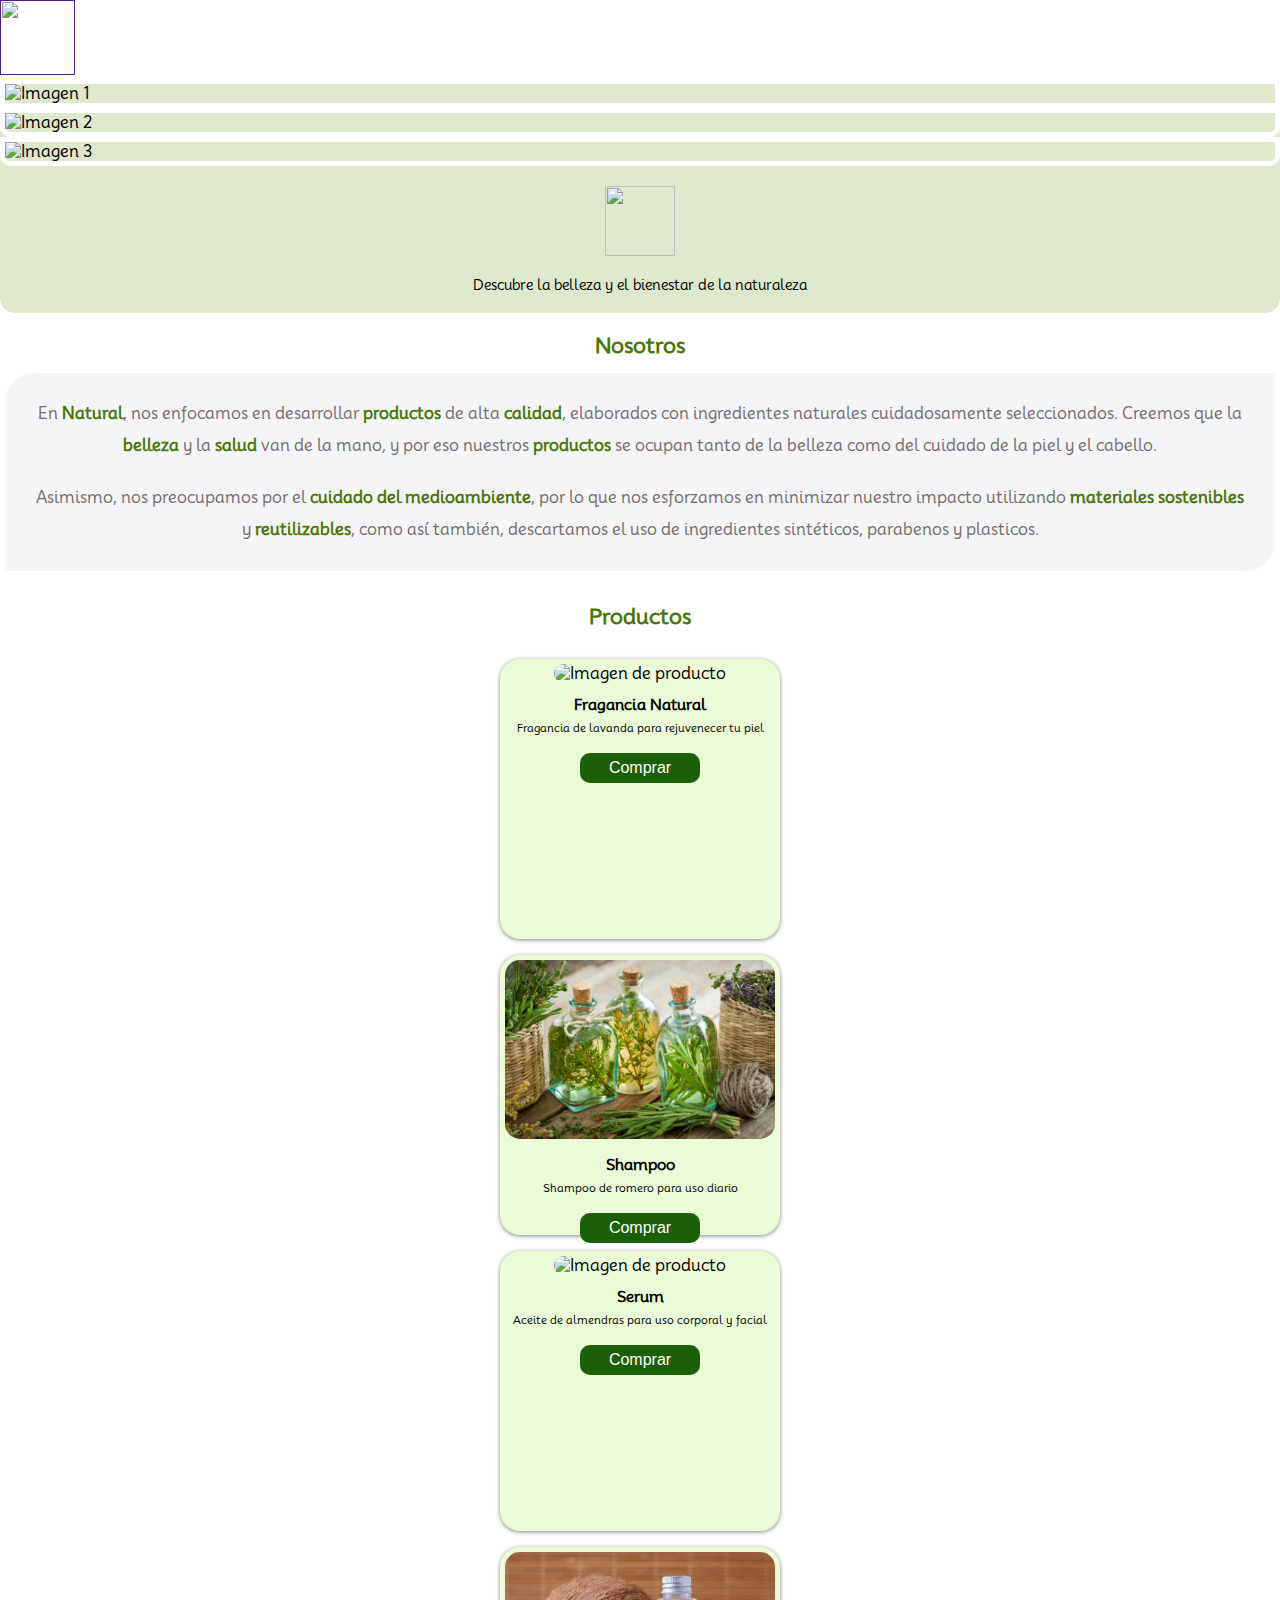
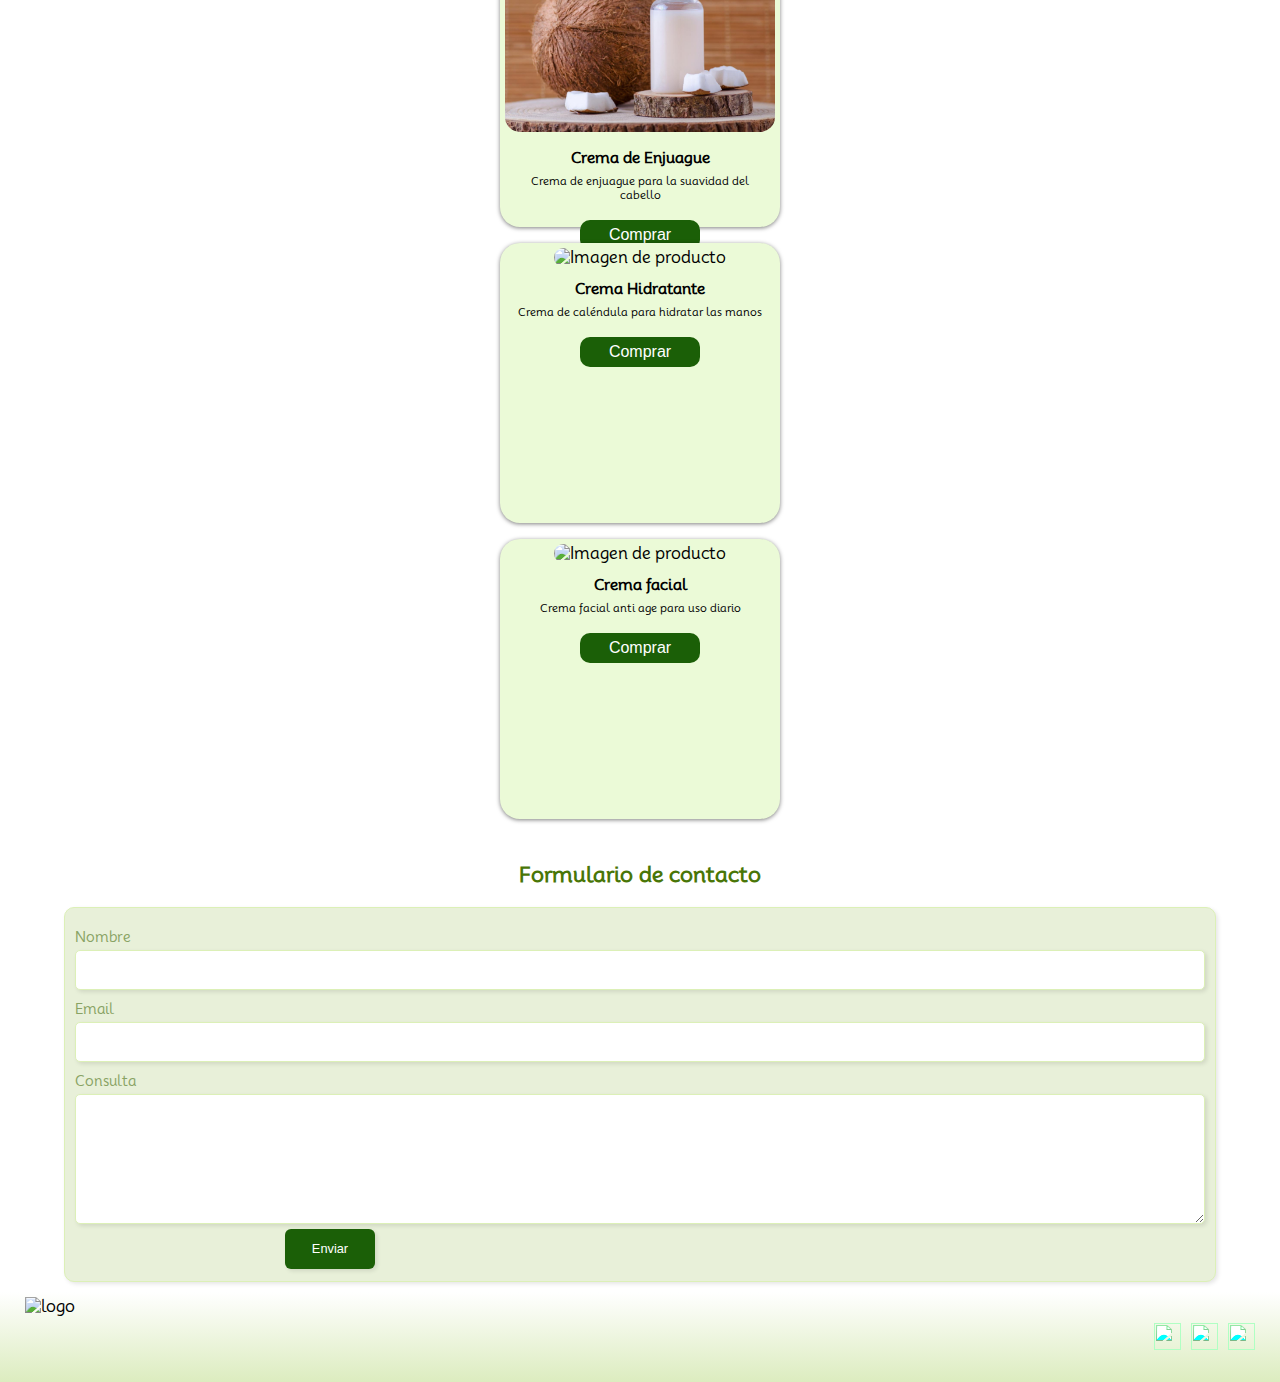
==== commit 73dd9999: "Diseño cartas terminado" ====
--- a/index.html
+++ b/index.html
@@ -115,32 +115,27 @@
 							<button>Comprar</button>
 						</div>
 						<div class="card">
-							<img
-								src="./img/cards/cremaEnjuague.jpg"
-								alt="Imagen de producto"
-							/>
+							<img src="./img/cards/shampooo.png" alt="Imagen de producto" />
 							<p class="card-name">Shampoo</p>
-							<p class="card-description">
-								Fragancia de lavanda para rejuvenecer tu piel
-							</p>
+							<p class="card-description">Shampoo de romero para uso diario</p>
 							<button>Comprar</button>
 						</div>
 						<div class="card">
 							<img src="./img/cards/frasquito.jpg" alt="Imagen de producto" />
 							<p class="card-name">Serum</p>
 							<p class="card-description">
-								Fragancia de lavanda para rejuvenecer tu piel
+								Aceite de almendras para uso corporal y facial
 							</p>
 							<button>Comprar</button>
 						</div>
 						<div class="card">
 							<img
-								src="./img/cards/cremaEnjuague.jpg"
+								src="./img/cards/cremadeEnjuague.png"
 								alt="Imagen de producto"
 							/>
 							<p class="card-name">Crema de Enjuague</p>
 							<p class="card-description">
-								Fragancia de lavanda para rejuvenecer tu piel
+								Crema de enjuague para la suavidad del cabello
 							</p>
 							<button>Comprar</button>
 						</div>
@@ -151,15 +146,18 @@
 							/>
 							<p class="card-name">Crema Hidratante</p>
 							<p class="card-description">
-								Fragancia de lavanda para rejuvenecer tu piel
-							</p>
-							<button>Comprar</button>
-						</div>
-						<div class="card">
-							<img src="./img/cards/frasquito.jpg" alt="Imagen de producto" />
-							<p class="card-name">Crema para manos</p>
-							<p class="card-description">
-								Fragancia de lavanda para rejuvenecer tu piel
+								Crema de caléndula para hidratar las manos
+							</p>
+							<button>Comprar</button>
+						</div>
+						<div class="card">
+							<img
+								src="./img/cards/cremaEnjuague.jpg"
+								alt="Imagen de producto"
+							/>
+							<p class="card-name">Crema facial</p>
+							<p class="card-description">
+								Crema facial anti age para uso diario
 							</p>
 							<button>Comprar</button>
 						</div>
